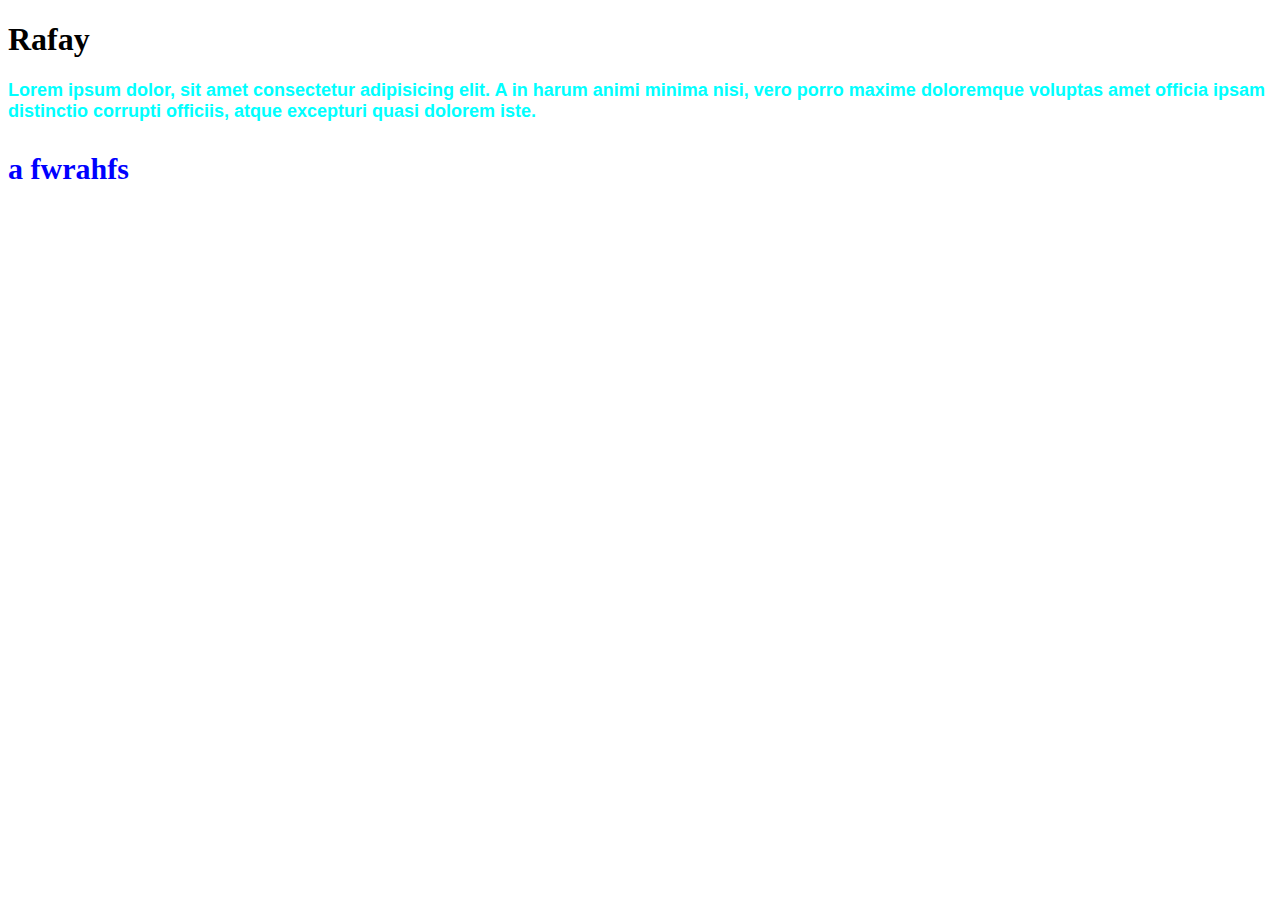
==== index.html @ 58ea00e0 "this is a simple php code" ====
<!DOCTYPE html>
<html lang="en">
<head>
    <meta charset="UTF-8">
    <meta name="viewport" content="width=device-width, initial-scale=1.0">
    <link rel="stylesheet" href="hulk.css">
   <title>Document</title>
<style> 

    div  {font-size: large;
        font-family: 'Gill Sans', 'Gill Sans MT', Calibri, 'Trebuchet MS', sans-serif;
        color: aqua;
        font-weight: 900;
        font-stretch: expanded;
    } 
</style>

</head>
<body>

    <h1>Rafay</h1>
    <div> 
     Lorem ipsum dolor, sit amet consectetur adipisicing elit. A in harum animi minima nisi, vero porro maxime doloremque voluptas amet officia ipsam distinctio corrupti officiis, atque excepturi quasi dolorem iste.
        <p  style="font-size: 30px; font-family: Georgia, 'Times New Roman', Times, serif;color: blue;"  >a fwrahfs</p>
    </div> 
    
</body>
</html>
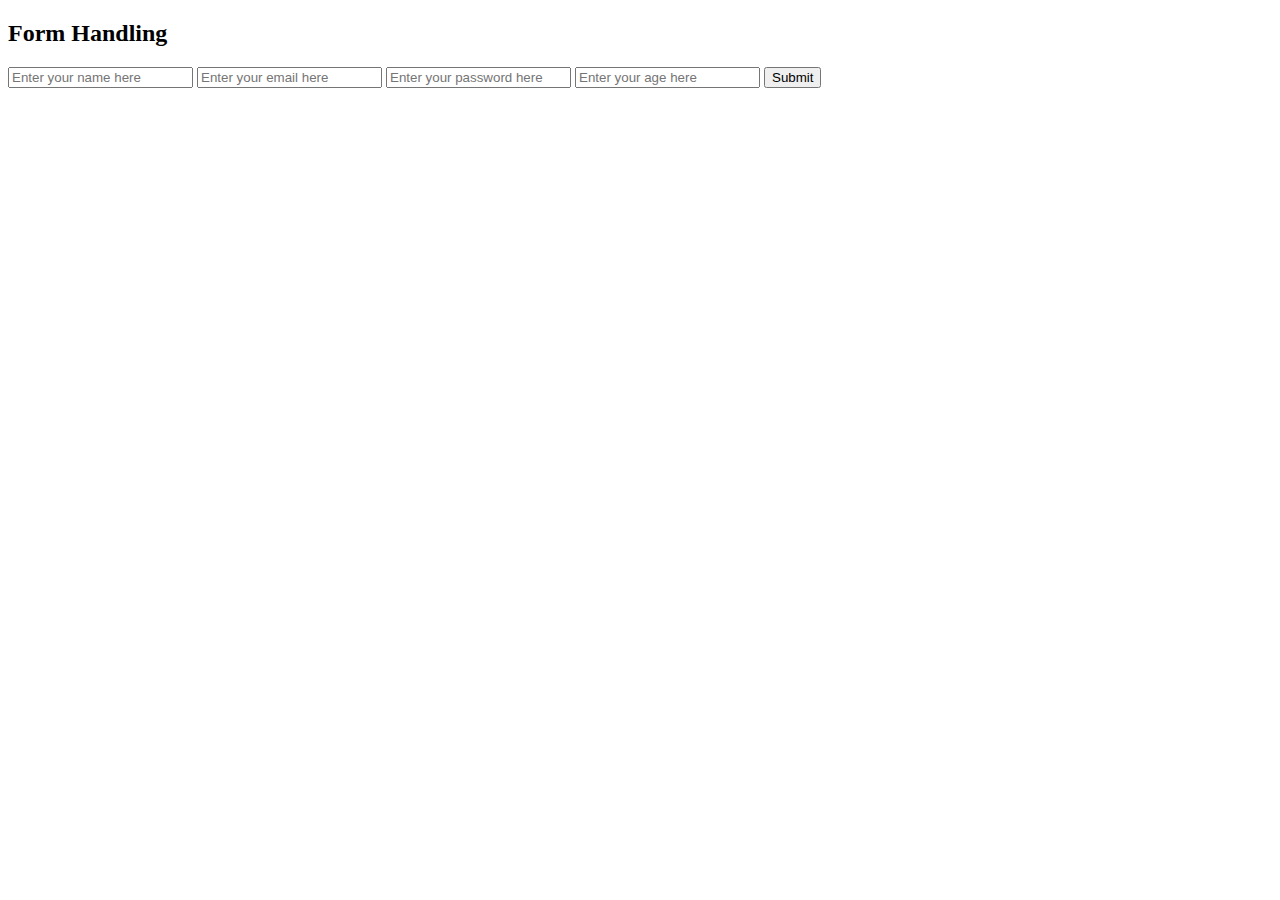
==== commit 45552c1c: "Form handling in php where i am taking four inputs from the user and submitting them on the php file" ====
--- a/index.html
+++ b/index.html
@@ -1,28 +1,18 @@
-<!DOCTYPE html>
-<html lang="en">
-<head>
-    <meta charset="UTF-8">
-    <meta name="viewport" content="width=device-width, initial-scale=1.0">
-    <link rel="stylesheet" href="hulk.css">
-   <title>Document</title>
-<style> 
-
-    div  {font-size: large;
-        font-family: 'Gill Sans', 'Gill Sans MT', Calibri, 'Trebuchet MS', sans-serif;
-        color: aqua;
-        font-weight: 900;
-        font-stretch: expanded;
-    } 
-</style>
-
-</head>
-<body>
-
-    <h1>Rafay</h1>
-    <div> 
-     Lorem ipsum dolor, sit amet consectetur adipisicing elit. A in harum animi minima nisi, vero porro maxime doloremque voluptas amet officia ipsam distinctio corrupti officiis, atque excepturi quasi dolorem iste.
-        <p  style="font-size: 30px; font-family: Georgia, 'Times New Roman', Times, serif;color: blue;"  >a fwrahfs</p>
-    </div> 
-    
-</body>
+<!DOCTYPE html>
+<html lang="en">
+<head>
+    <meta charset="UTF-8">
+    <meta name="viewport" content="width=device-width, initial-scale=1.0">
+    <title>Document</title>
+</head>
+<body>
+    <h2>Form Handling</h2>
+    <form action="index.php" method="post">
+        <input type="text" name="name" placeholder="Enter your name here">
+        <input type="email" name="email" placeholder="Enter your email here">
+        <input type="password" name="password" placeholder="Enter your password here">
+        <input type="text" name="age" placeholder="Enter your age here">
+        <input type="submit" value="Submit">
+    </form>
+</body>
 </html>